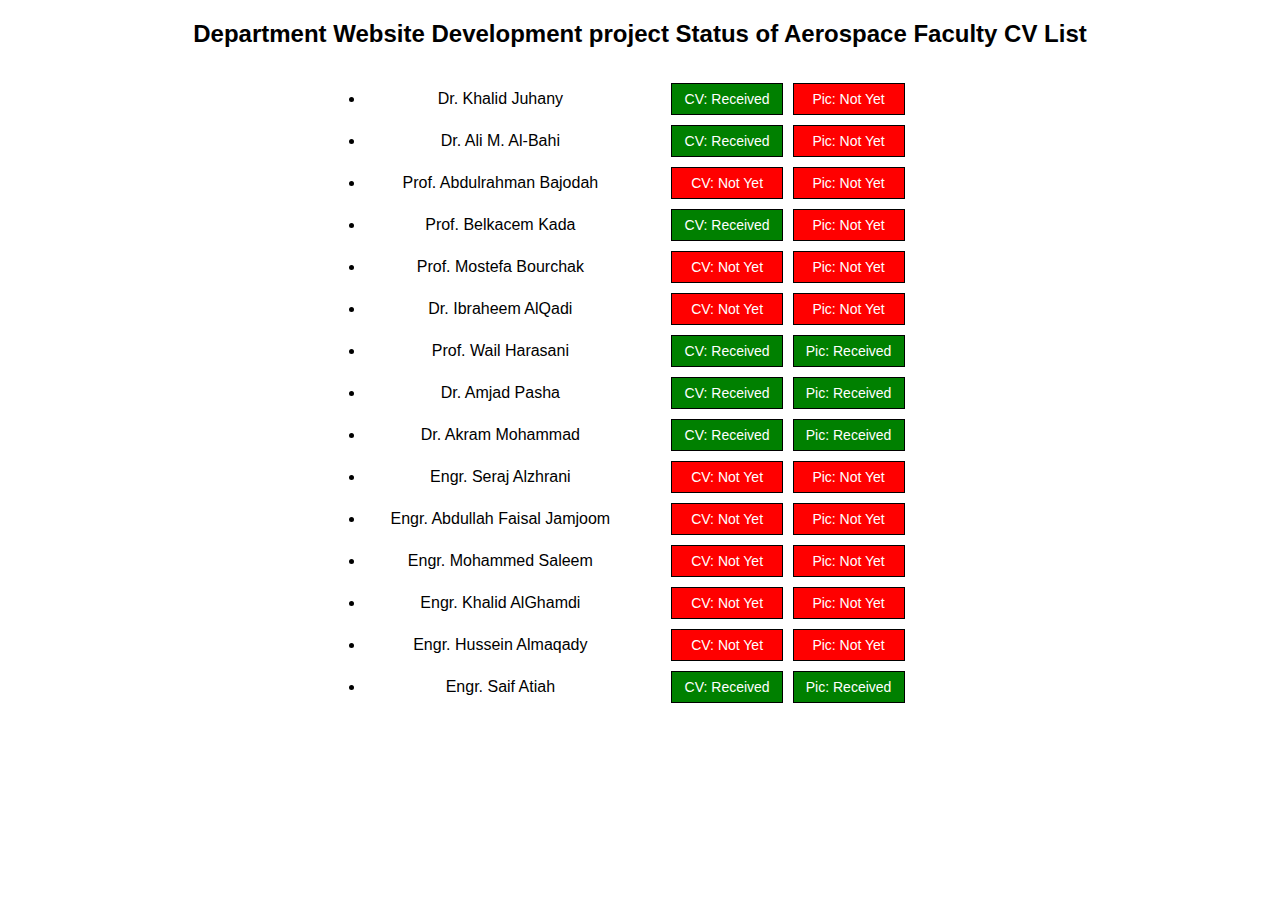
==== cv.html @ e72e9e02 "Update cv.html" ====
<!DOCTYPE html>
<html>
<head>
  <title>Status of Aerospace Faculty CV List</title>
  <meta property="og:title" content="Status of Aerospace Faculty CV List" />
  <meta property="og:description" content="CV and Pic Status of each faculty Member in the arospace Department" />
  <meta property="og:image" content="https://cdn3.vectorstock.com/i/1000x1000/24/57/cv-icon-vector-11232457.jpg" />
  <!-- other meta tags, styles, or scripts can be here -->
    <meta name="viewport" content="width=device-width, initial-scale=1">
    <style>
        body {
            text-align: center;
            font-family: Arial, sans-serif;
        }

        .title {
            margin-top: 20px;
            font-size: 24px;
            font-weight: bold;
        }

        table {
            width: 100%;
            max-width: 600px;
            margin-top: 30px;
            border-collapse: collapse;
            margin-left: auto;
            margin-right: auto;
        }

        td {
            vertical-align: middle;
            padding: 5px;
        }

        ul {
            list-style-type: disc;
            padding-left: 20px;
            margin: 0;
        }

        .status-box {
            height: 30px;
            width: 110px;
            display: inline-block;
            border: 1px solid black;
            text-align: center;
            line-height: 30px;
            color: white;
            font-size: 14px;
            margin-right: 5px;
            animation-duration: inherit;
            animation-name: blink-animation;
            animation-timing-function: linear;
            animation-iteration-count: infinite;
        }

        .red-box {
            background-color: red;
            animation-duration: 1s;
        }

        .green-box {
            background-color: green;
            animation-duration: 0s;
        }

        @keyframes blink-animation {
            50% { opacity: 0; }
        }

        @media screen and (max-width: 600px) {
            .title {
                font-size: 20px;
            }

            .status-box {
                width: 80px;
                font-size: 12px;
            }
        }

    </style>
</head>
<body>
    <div class="title">Department Website Development project Status of Aerospace Faculty CV List</div>
    <table>
        <tr>
            <td>
                <ul>
                    <li>Dr. Khalid Juhany</li>
                </ul>
            </td>
            <td>
                <div class="status-box cv-box green-box">CV: Received</div>
                <div class="status-box pic-box red-box">Pic: Not Yet</div>
            </td>
        </tr>
        <tr>
            <td>
                <ul>
                    <li>Dr. Ali M. Al-Bahi</li>
                </ul>
            </td>
            <td>
                <div class="status-box cv-box green-box">CV: Received</div>
                <div class="status-box pic-box red-box">Pic: Not Yet</div>
            </td>
        </tr>
        <tr>
            <td>
                <ul>
                    <li>Prof. Abdulrahman Bajodah</li>
                </ul>
            </td>
            <td>
                <div class="status-box cv-box red-box">CV: Not Yet</div>
                <div class="status-box pic-box red-box">Pic: Not Yet</div>
            </td>
        </tr>
        <tr>
            <td>
                <ul>
                    <li>Prof. Belkacem Kada</li>
                </ul>
            </td>
            <td>
                <div class="status-box cv-box green-box">CV: Received</div>
                <div class="status-box pic-box red-box">Pic: Not Yet</div>
            </td>
        </tr>
        <tr>
            <td>
                <ul>
                    <li>Prof. Mostefa Bourchak</li>
                </ul>
            </td>
            <td>
                <div class="status-box cv-box red-box">CV: Not Yet</div>
                <div class="status-box pic-box red-box">Pic: Not Yet</div>
            </td>
        </tr>
        <tr>
            <td>
                <ul>
                    <li>Dr. Ibraheem AlQadi</li>
                </ul>
            </td>
            <td>
                <div class="status-box cv-box red-box">CV: Not Yet</div>
                <div class="status-box pic-box red-box">Pic: Not Yet</div>
            </td>
        </tr>
        <tr>
            <td>
                <ul>
                    <li>Prof. Wail Harasani</li>
                </ul>
            </td>
            <td>
                <div class="status-box cv-box green-box">CV: Received</div>
                <div class="status-box pic-box green-box">Pic: Received</div>
            </td>
        </tr>
        <tr>
            <td>
                <ul>
                    <li>Dr. Amjad Pasha</li>
                </ul>
            </td>
            <td>
                <div class="status-box cv-box green-box">CV: Received</div>
                <div class="status-box pic-box green-box">Pic: Received</div>
            </td>
        </tr>
        <tr>
            <td>
                <ul>
                    <li>Dr. Akram Mohammad</li>
                </ul>
            </td>
            <td>
                <div class="status-box cv-box green-box">CV: Received</div>
                <div class="status-box pic-box green-box">Pic: Received</div>
            </td>
        </tr>
        <tr>
            <td>
                <ul>
                    <li>Engr. Seraj Alzhrani</li>
                </ul>
            </td>
            <td>
                <div class="status-box cv-box red-box">CV: Not Yet</div>
                <div class="status-box pic-box red-box">Pic: Not Yet</div>
            </td>
        </tr>
        <tr>
            <td>
                <ul>
                    <li>Engr. Abdullah Faisal Jamjoom</li>
                </ul>
            </td>
            <td>
                <div class="status-box cv-box red-box">CV: Not Yet</div>
                <div class="status-box pic-box red-box">Pic: Not Yet</div>
            </td>
        </tr>
        <tr>
            <td>
                <ul>
                    <li>Engr. Mohammed Saleem</li>
                </ul>
            </td>
            <td>
                <div class="status-box cv-box red-box">CV: Not Yet</div>
                <div class="status-box pic-box red-box">Pic: Not Yet</div>
            </td>
        </tr>
        <tr>
            <td>
                <ul>
                    <li>Engr. Khalid AlGhamdi</li>
                </ul>
            </td>
            <td>
                <div class="status-box cv-box red-box">CV: Not Yet</div>
                <div class="status-box pic-box red-box">Pic: Not Yet</div>
            </td>
        </tr>
        <tr>
            <td>
                <ul>
                    <li>Engr. Hussein Almaqady</li>
                </ul>
            </td>
            <td>
                <div class="status-box cv-box red-box">CV: Not Yet</div>
                <div class="status-box pic-box red-box">Pic: Not Yet</div>
            </td>
        </tr>
        <tr>
            <td>
                <ul>
                    <li>Engr. Saif Atiah</li>
                </ul>
            </td>
            <td>
                <div class="status-box cv-box green-box">CV: Received</div>
                <div class="status-box pic-box green-box">Pic: Received</div>
            </td>
        </tr>
        
        <!-- Repeat for each faculty member -->
        <!-- ... -->
    </table>
</body>
</html>
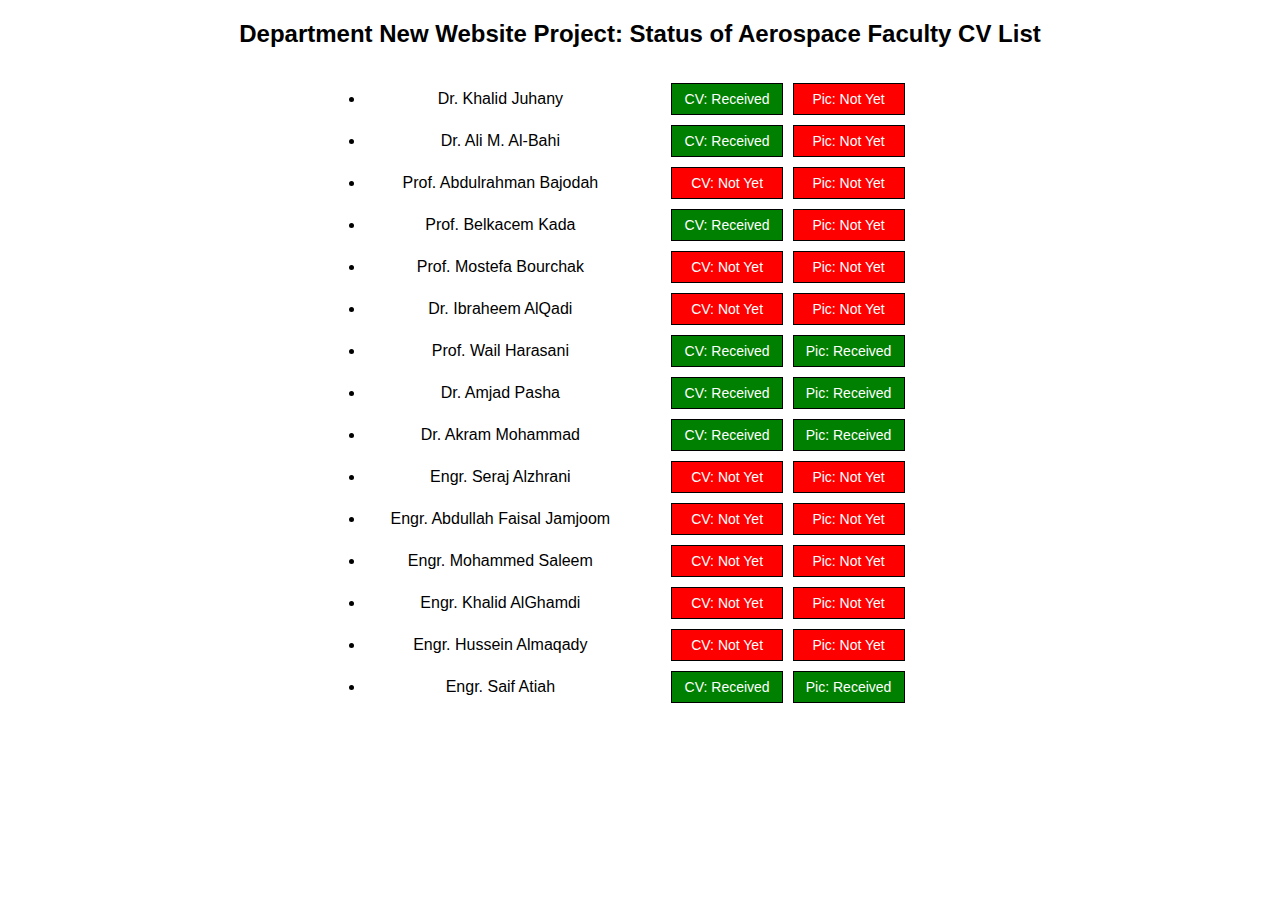
==== commit 59930d5f: "Update cv.html" ====
--- a/cv.html
+++ b/cv.html
@@ -83,7 +83,8 @@
     </style>
 </head>
 <body>
-    <div class="title">Department Website Development project Status of Aerospace Faculty CV List</div>
+    <div class="title">Department New Website Project: 
+      Status of Aerospace Faculty CV List</div>
     <table>
         <tr>
             <td>
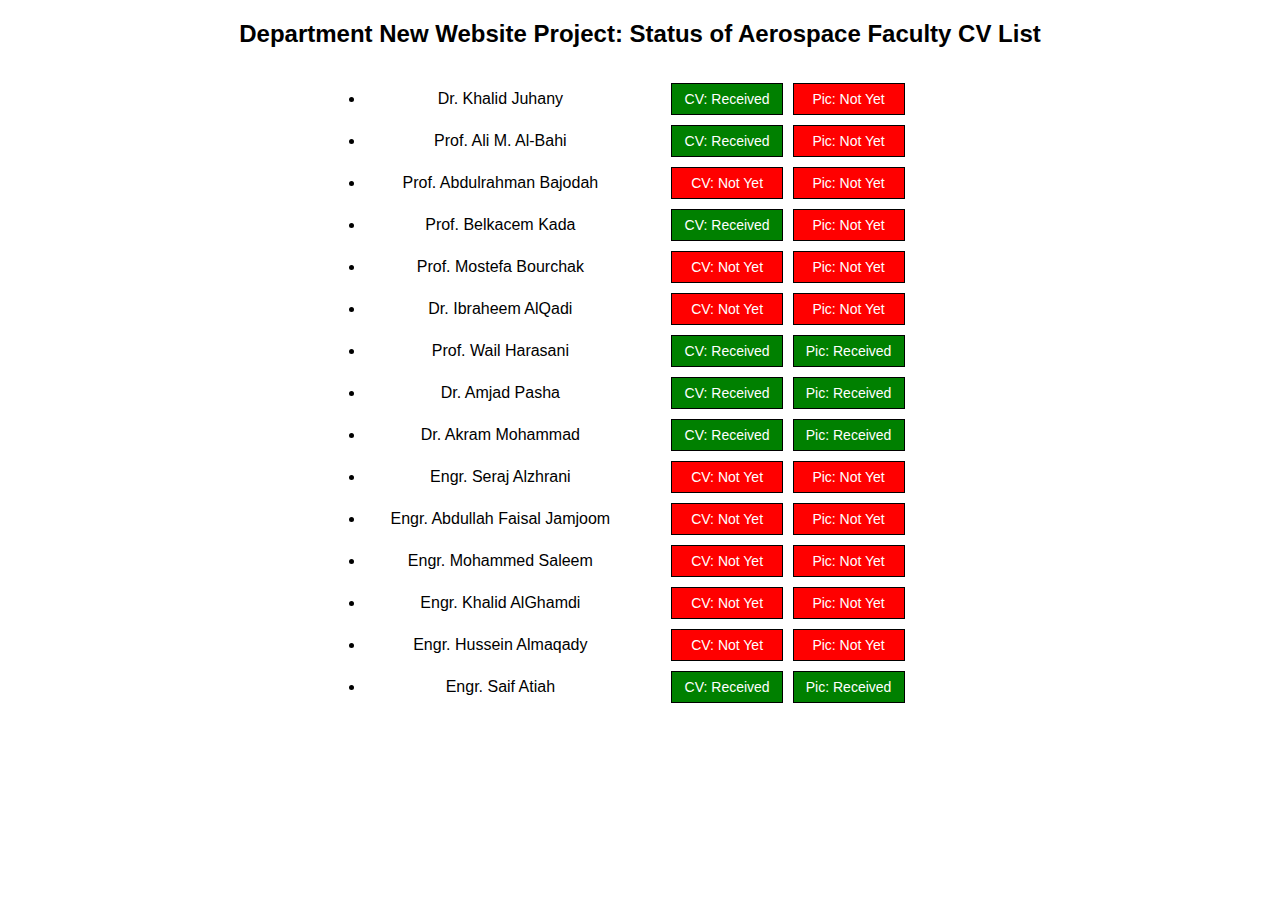
==== commit 26597505: "Update cv.html" ====
--- a/cv.html
+++ b/cv.html
@@ -100,7 +100,7 @@
         <tr>
             <td>
                 <ul>
-                    <li>Dr. Ali M. Al-Bahi</li>
+                    <li>Prof. Ali M. Al-Bahi</li>
                 </ul>
             </td>
             <td>
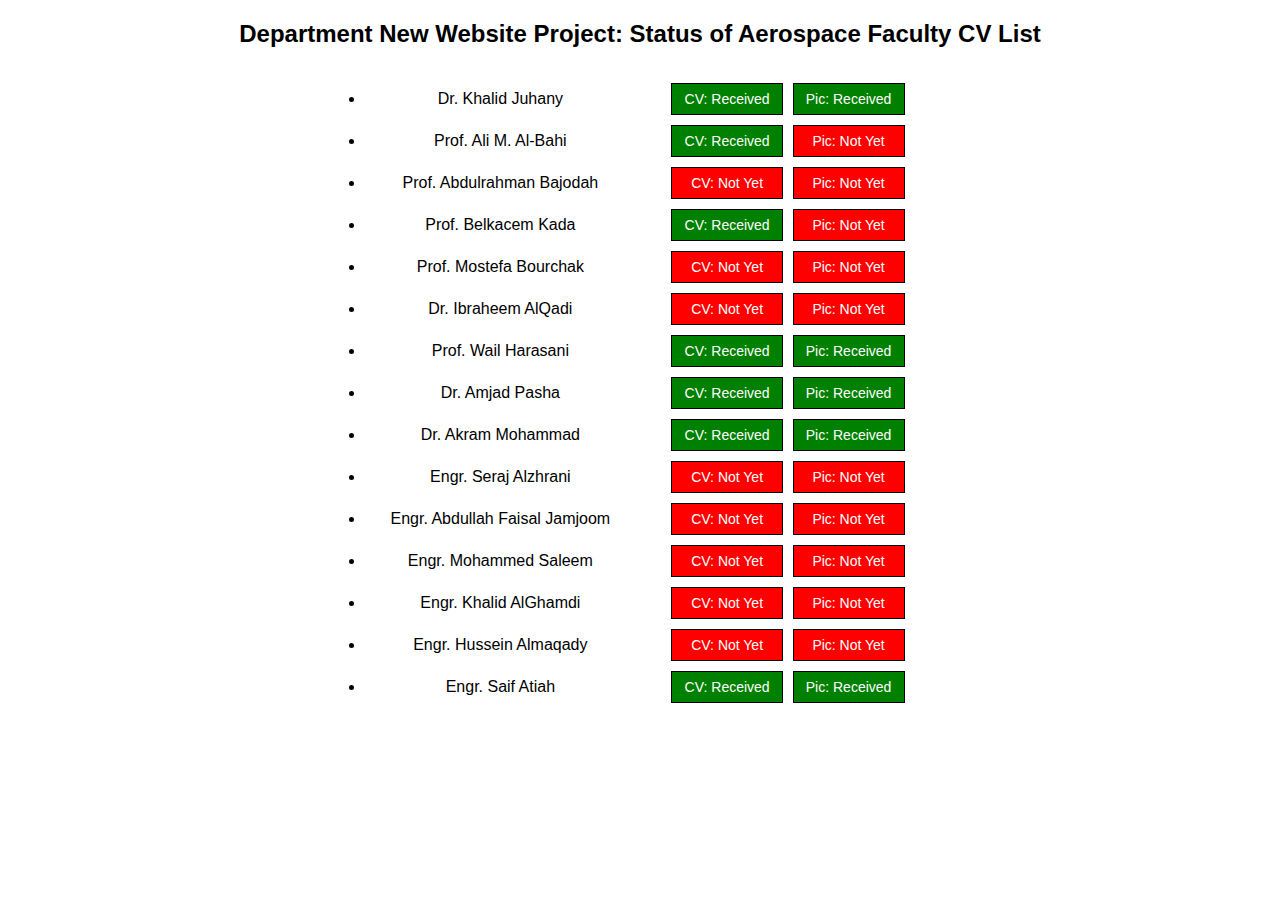
==== commit 7b764e6f: "Update cv.html" ====
--- a/cv.html
+++ b/cv.html
@@ -94,7 +94,7 @@
             </td>
             <td>
                 <div class="status-box cv-box green-box">CV: Received</div>
-                <div class="status-box pic-box red-box">Pic: Not Yet</div>
+                <div class="status-box pic-box green-box">Pic: Received</div>
             </td>
         </tr>
         <tr>
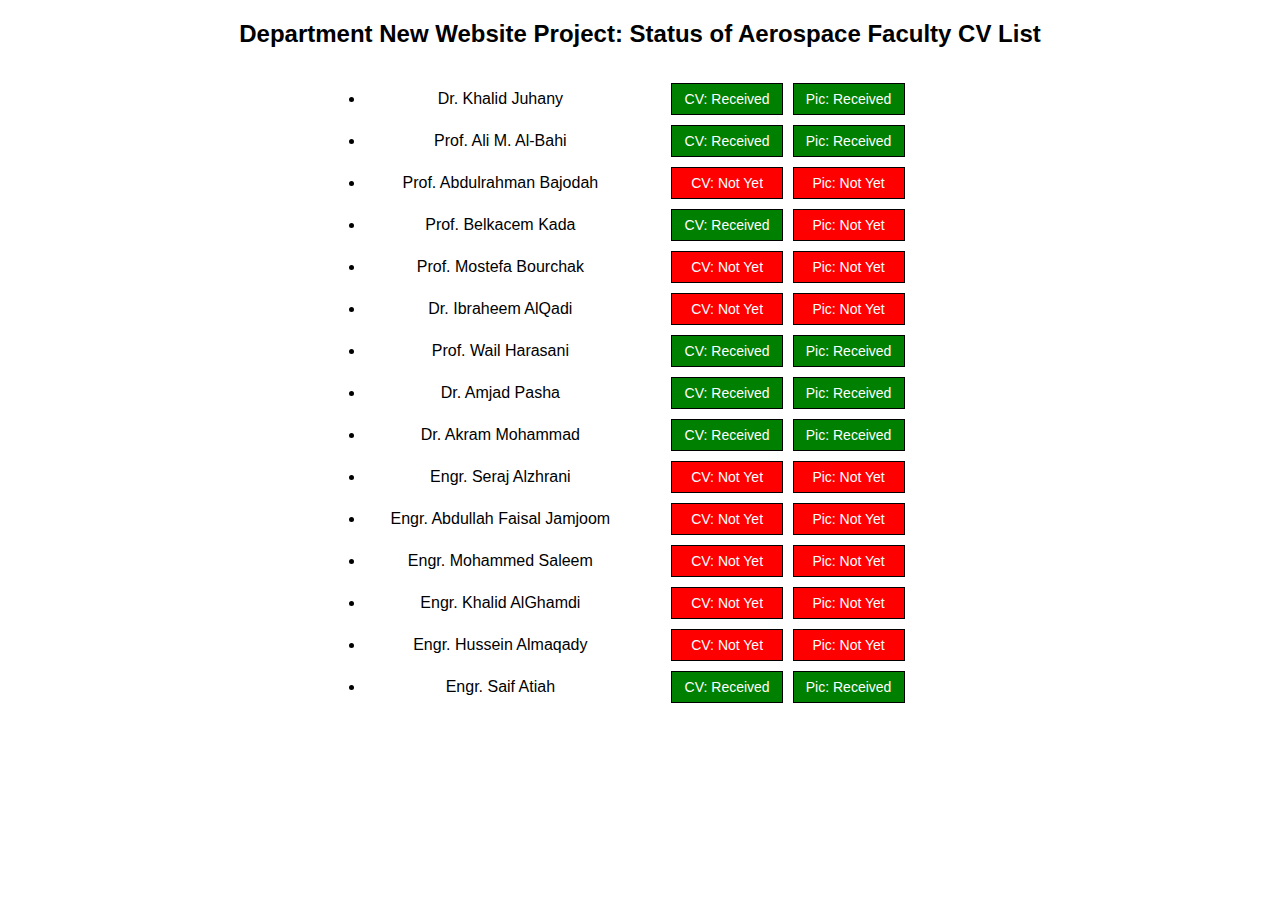
==== commit 7f868282: "Update cv.html" ====
--- a/cv.html
+++ b/cv.html
@@ -105,7 +105,7 @@
             </td>
             <td>
                 <div class="status-box cv-box green-box">CV: Received</div>
-                <div class="status-box pic-box red-box">Pic: Not Yet</div>
+                <div class="status-box pic-box green-box">Pic: Received</div>
             </td>
         </tr>
         <tr>
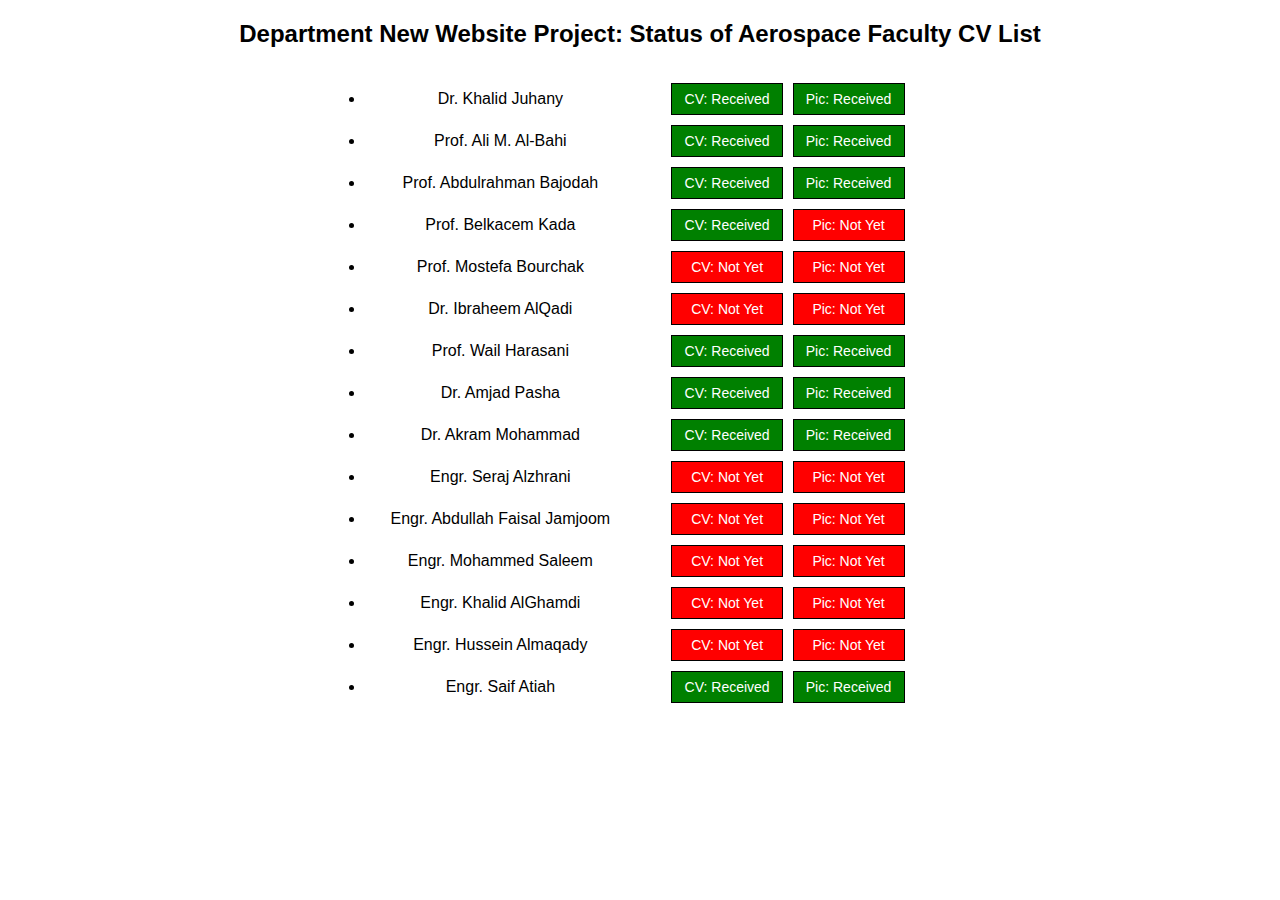
==== commit 79e6276b: "Update cv.html" ====
--- a/cv.html
+++ b/cv.html
@@ -115,8 +115,8 @@
                 </ul>
             </td>
             <td>
-                <div class="status-box cv-box red-box">CV: Not Yet</div>
-                <div class="status-box pic-box red-box">Pic: Not Yet</div>
+                <div class="status-box cv-box green-box">CV: Received</div>
+                <div class="status-box pic-box green-box">Pic: Received</div>
             </td>
         </tr>
         <tr>
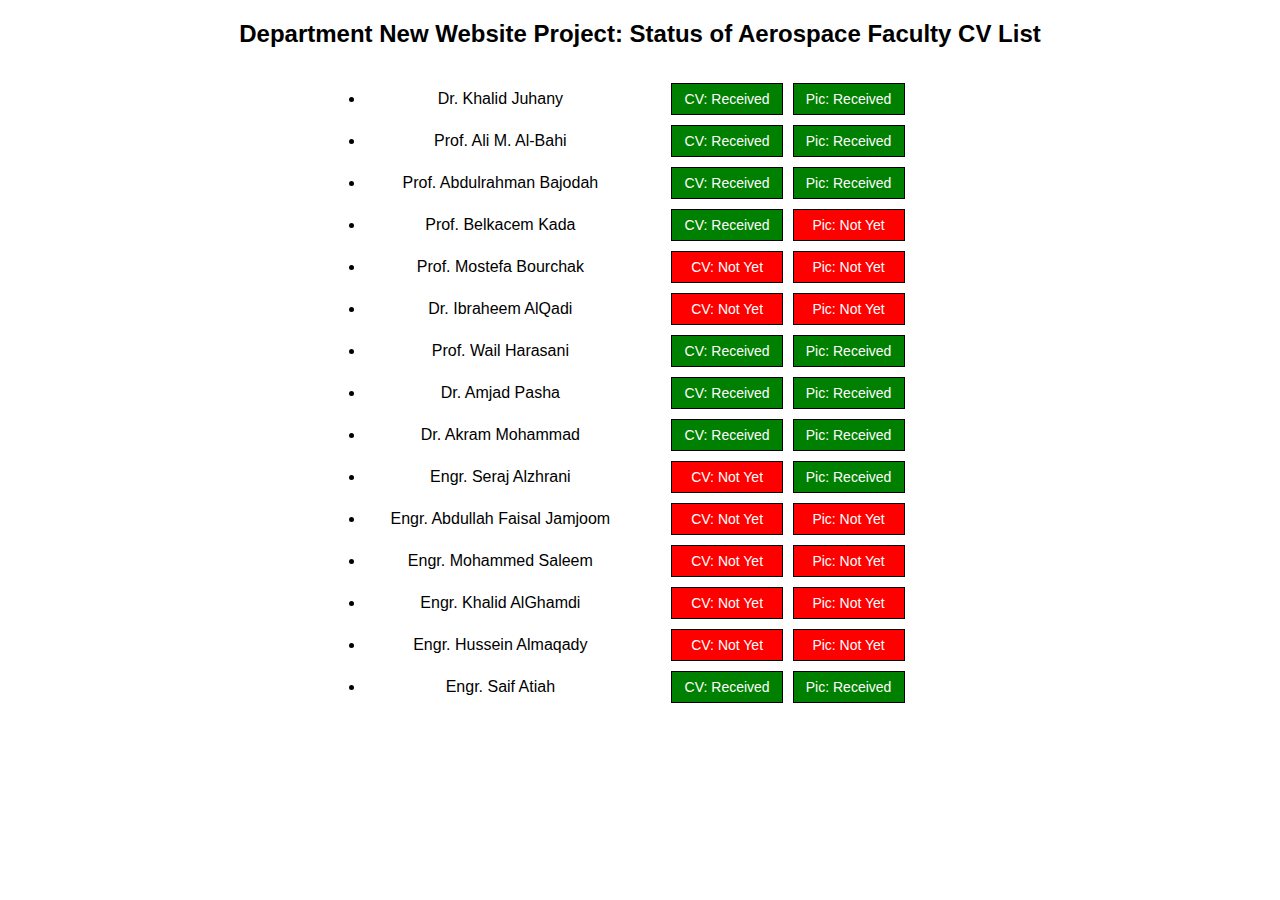
==== commit 65474fe5: "Update cv.html" ====
--- a/cv.html
+++ b/cv.html
@@ -193,7 +193,7 @@
             </td>
             <td>
                 <div class="status-box cv-box red-box">CV: Not Yet</div>
-                <div class="status-box pic-box red-box">Pic: Not Yet</div>
+                <div class="status-box pic-box green-box">Pic: Received</div>
             </td>
         </tr>
         <tr>
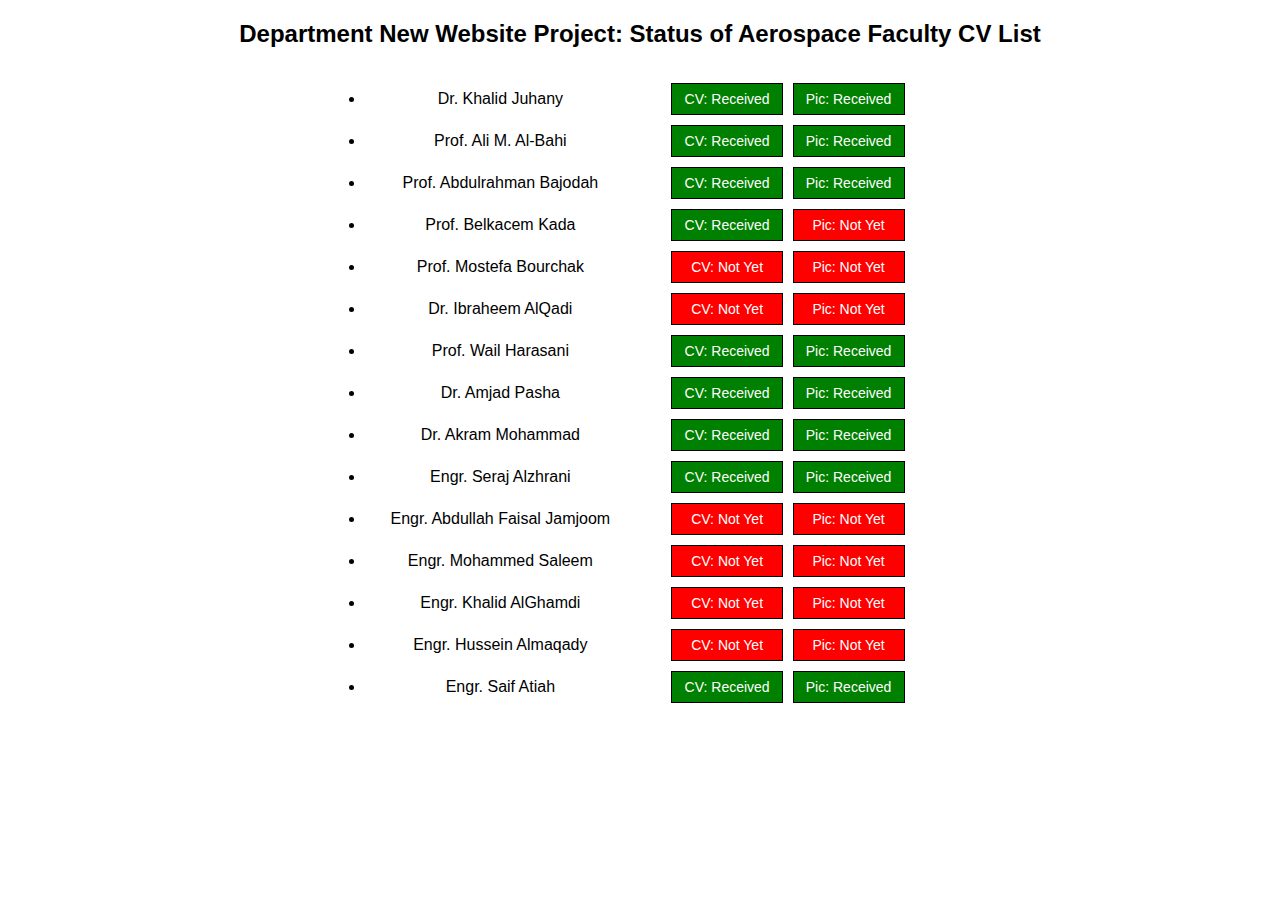
==== commit a593bf28: "Update cv.html" ====
--- a/cv.html
+++ b/cv.html
@@ -192,7 +192,7 @@
                 </ul>
             </td>
             <td>
-                <div class="status-box cv-box red-box">CV: Not Yet</div>
+                <div class="status-box cv-box green-box">CV: Received</div>
                 <div class="status-box pic-box green-box">Pic: Received</div>
             </td>
         </tr>
